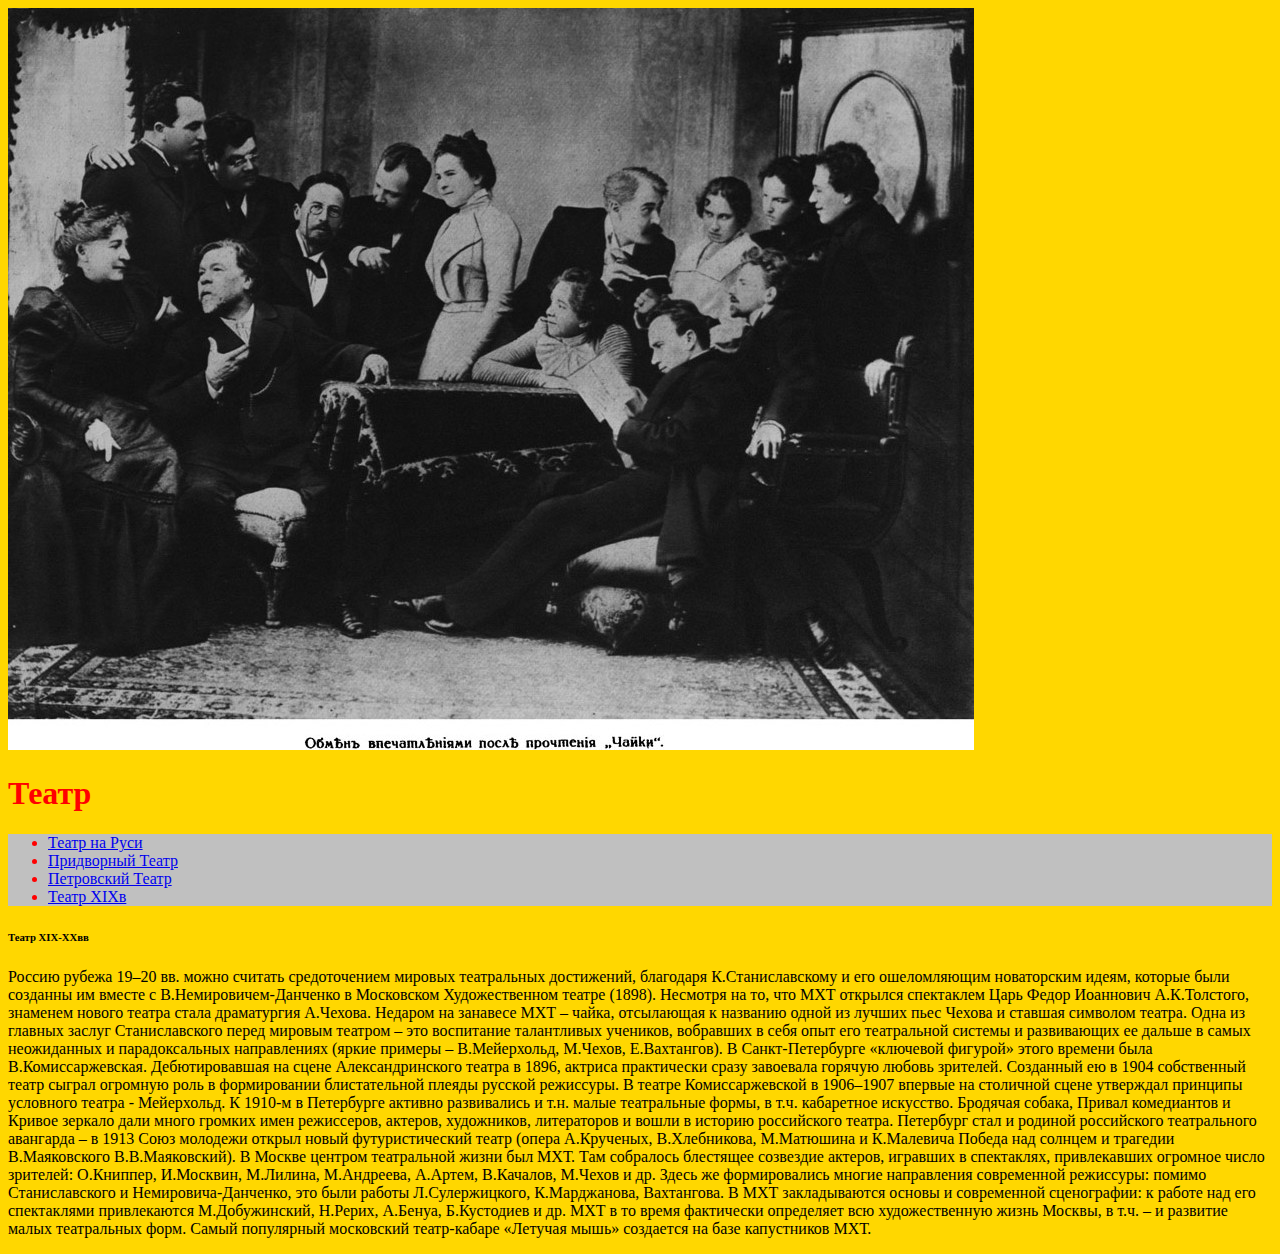
==== 1920teatr.html @ f313f922 "first page" ====
<!doctype html>
<html>
    <head>
        <meta charset="utf-8">
        <title>Театр XIX-XXвв</title>
        <link href="style.css" rel="stylesheet">
    </head>
    <body>
        <header>
           <img src="9f01586e4668.jpg">
              <h1>Театр</h1>
        </header>
           <div>
             <nav>
                <ul>
                   <li><a href="index.html">Театр на Руси</a></li>
                   <li><a href="prdteatr.html">Придворный Театр</a></li>
                   <li><a href="petrteatr.html">Петровский Театр</a></li>
                   <li><a href="19teatr.html">Театр XIXв</a></li>
                </ul>
              </nav>
                <main>
                   <h6>Театр XIX-XXвв</h6>
                   <p>
                       Россию рубежа 19–20 вв. можно считать средоточением мировых театральных достижений,
                       благодаря К.Станиславскому и его ошеломляющим новаторским идеям,
                       которые были созданны им вместе с В.Немировичем-Данченко в Московском Художественном театре (1898).
                       Несмотря на то, что МХТ открылся спектаклем Царь Федор Иоаннович А.К.Толстого,
                       знаменем нового театра стала драматургия А.Чехова.
                       Недаром на занавесе МХТ – чайка,
                       отсылающая к названию одной из лучших пьес Чехова и ставшая символом театра.
                       Одна из главных заслуг Станиславского перед мировым театром – это воспитание
                       талантливых учеников, вобравших в себя опыт его театральной системы
                       и развивающих ее дальше в самых неожиданных и парадоксальных направлениях
                       (яркие примеры – В.Мейерхольд, М.Чехов, Е.Вахтангов).
                       В Санкт-Петербурге «ключевой фигурой» этого времени была В.Комиссаржевская.
                       Дебютировавшая на сцене Александринского театра в 1896,
                       актриса практически сразу завоевала горячую любовь зрителей.
                       Созданный ею в 1904 собственный театр сыграл огромную роль
                       в формировании блистательной плеяды русской режиссуры.
                       В театре Комиссаржевской в 1906–1907 впервые на столичной сцене
                       утверждал принципы условного театра - Мейерхольд.
                       К 1910-м в Петербурге активно развивались и т.н. малые театральные формы,
                       в т.ч. кабаретное искусство.
                       Бродячая собака, Привал комедиантов и Кривое зеркало
                       дали много громких имен режиссеров, актеров, художников, литераторов и вошли в историю российского театра.
                       Петербург стал и родиной российского театрального авангарда –
                       в 1913 Союз молодежи открыл новый футуристический театр
                       (опера А.Крученых, В.Хлебникова, М.Матюшина и К.Малевича Победа над солнцем и трагедии В.Маяковского В.В.Маяковский).
                       В Москве центром театральной жизни был МХТ.
                       Там собралось блестящее созвездие актеров, игравших в спектаклях, привлекавших огромное число зрителей:
                       О.Книппер, И.Москвин, М.Лилина, М.Андреева, А.Артем, В.Качалов, М.Чехов и др.
                       Здесь же формировались многие направления современной режиссуры:
                       помимо Станиславского и Немировича-Данченко, это были работы Л.Сулержицкого, К.Марджанова, Вахтангова.
                       В МХТ закладываются основы и современной сценографии:
                       к работе над его спектаклями привлекаются М.Добужинский, Н.Рерих, А.Бенуа, Б.Кустодиев и др.
                       МХТ в то время фактически определяет всю художественную жизнь Москвы,
                       в т.ч. – и развитие малых театральных форм.
                       Самый популярный московский театр-кабаре «Летучая мышь» создается на базе капустников МХТ.

                   </p>
                </main>
             </div>
        </body>
</html>
---- style.css ----
body {
    background-color: gold;
}
h1 {
    color: red;
}
nav {
    color: red;
}
h2 {
    color: red;
}
nav {
    background-color: silver;
}
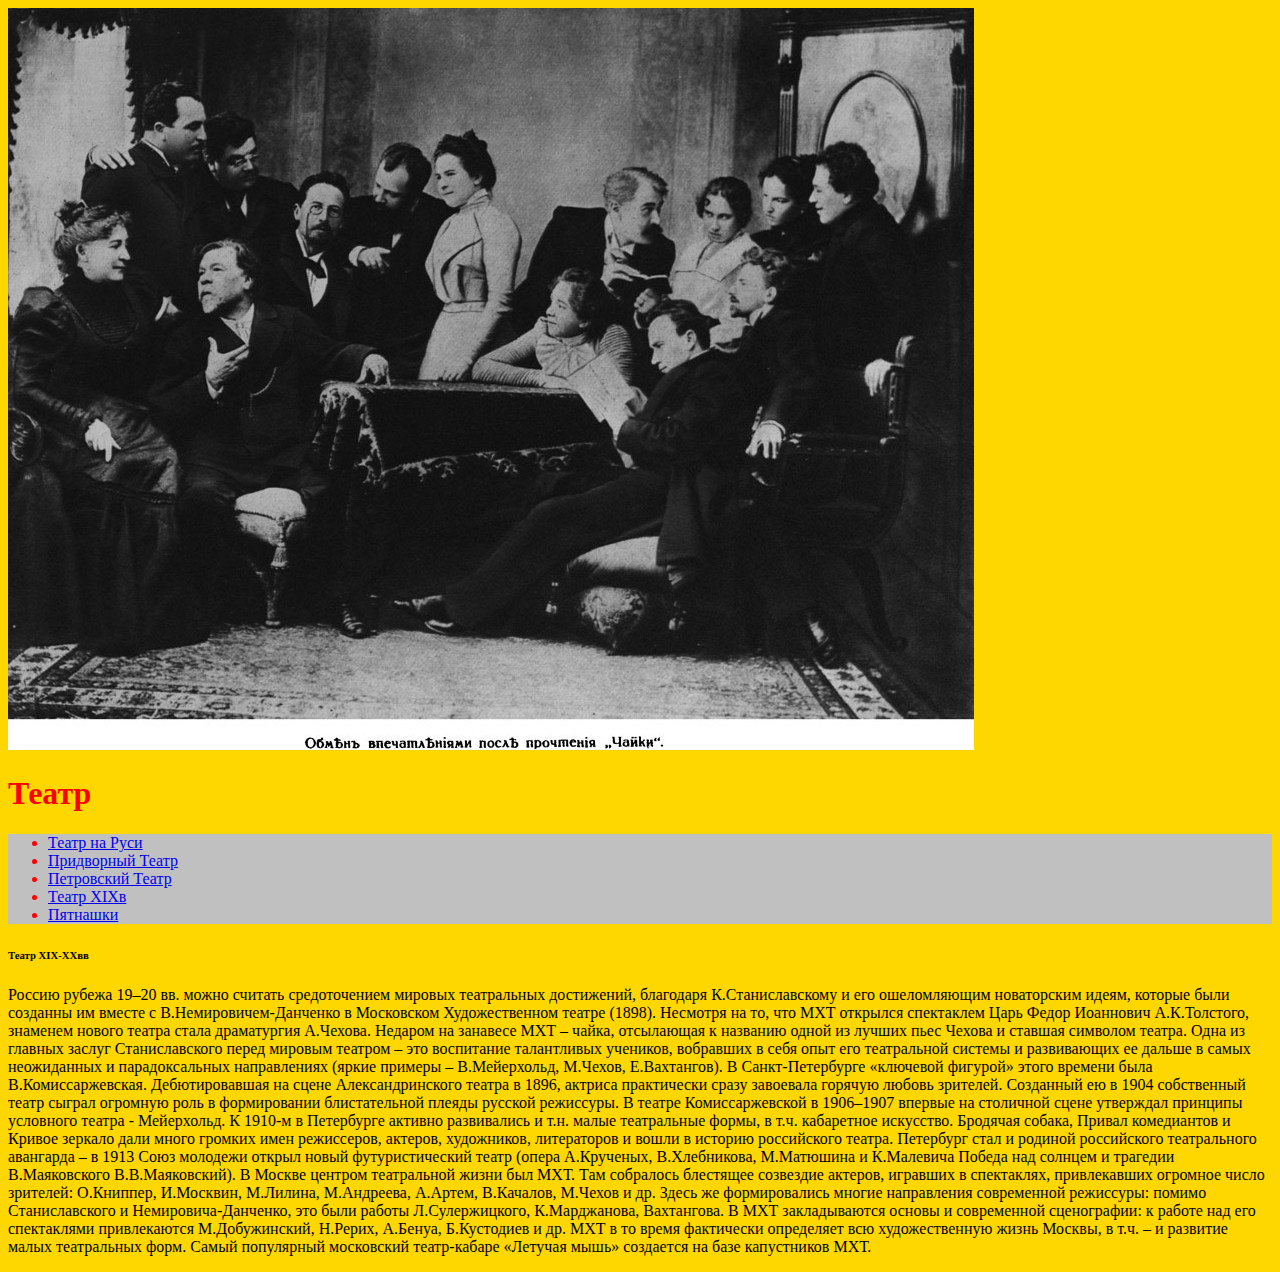
==== commit 62709613: "game" ====
--- a/1920teatr.html
+++ b/1920teatr.html
@@ -17,6 +17,7 @@
                    <li><a href="prdteatr.html">Придворный Театр</a></li>
                    <li><a href="petrteatr.html">Петровский Театр</a></li>
                    <li><a href="19teatr.html">Театр XIXв</a></li>
+                   <li><a href="eight.html">Пятнашки</a></li>
                 </ul>
               </nav>
                 <main>
